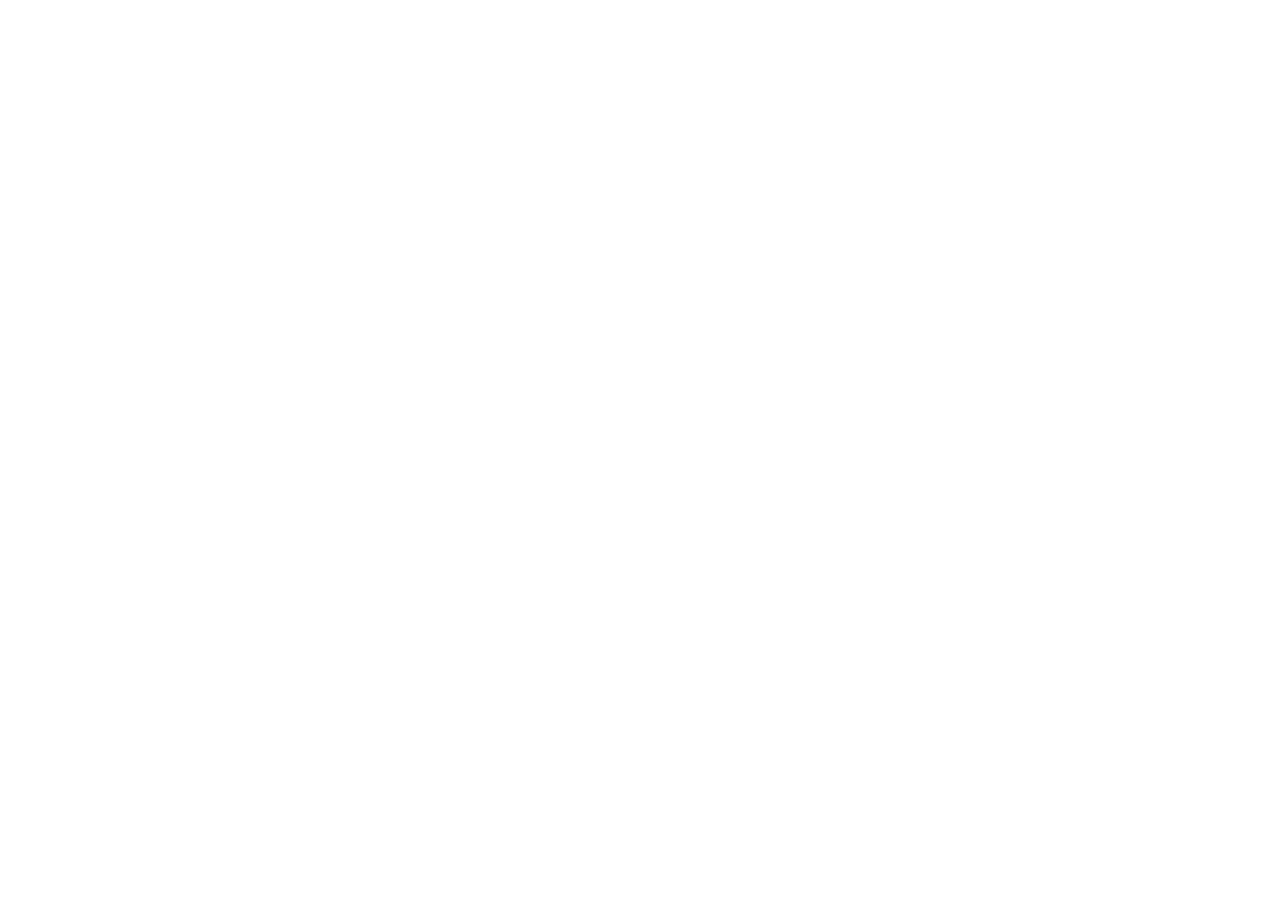
==== javascript 0.3/index.html @ 98664331 "finished js game" ====
<!DOCTYPE html>
<html lang="en">
    <head>
        <title></title>
        <meta charset="UTF-8">
        <meta name="viewport" content="width=device-width, initial-scale=1">
        <link href="css/style.css" rel="stylesheet">
    </head>
    <body>
    
    </body>
    <script src="script.js"></script>
</html>
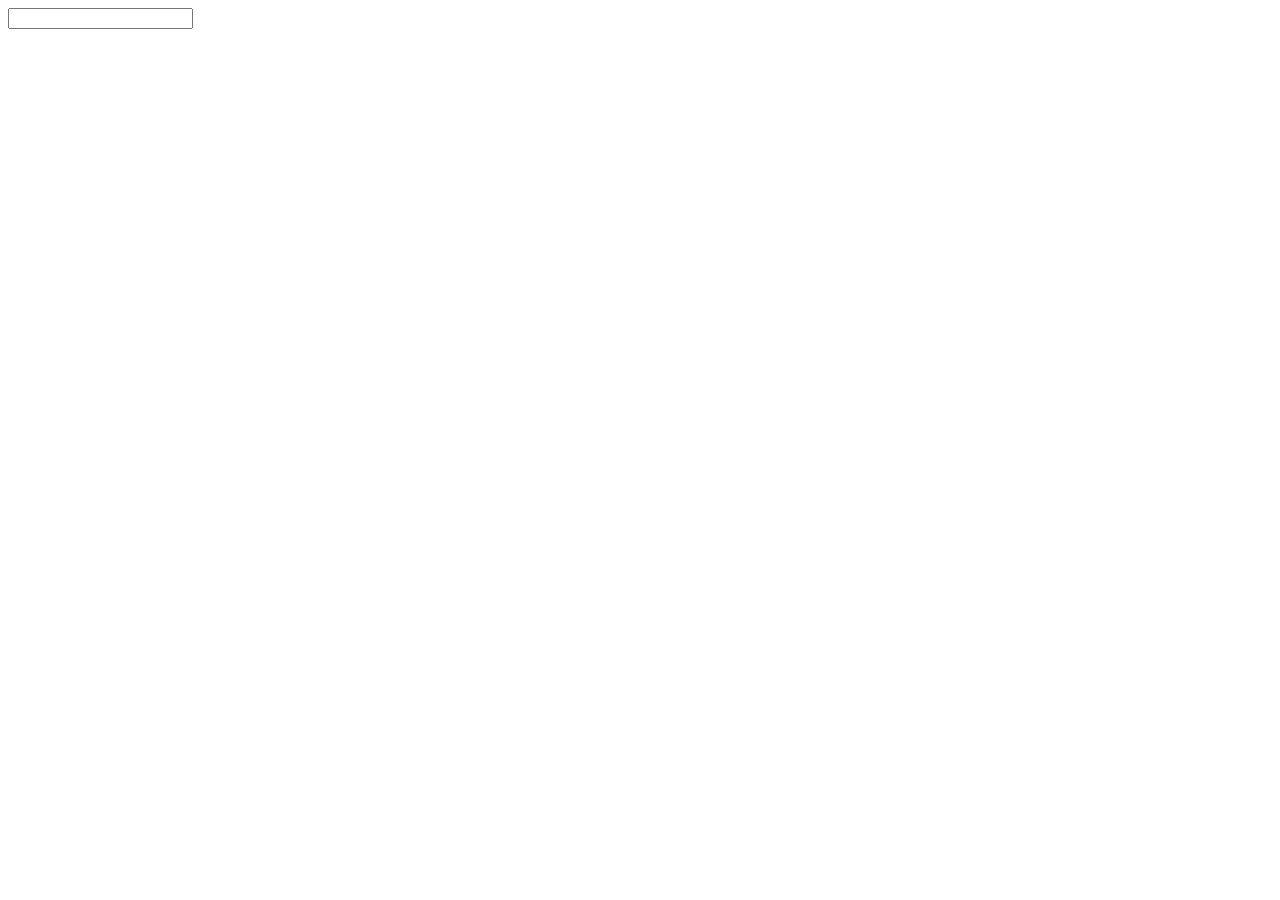
==== commit 168a8fac: "asd" ====
--- a/javascript 0.3/index.html
+++ b/javascript 0.3/index.html
@@ -7,7 +7,7 @@
         <link href="css/style.css" rel="stylesheet">
     </head>
     <body>
-    
+        <input type="text">
     </body>
     <script src="script.js"></script>
 </html>